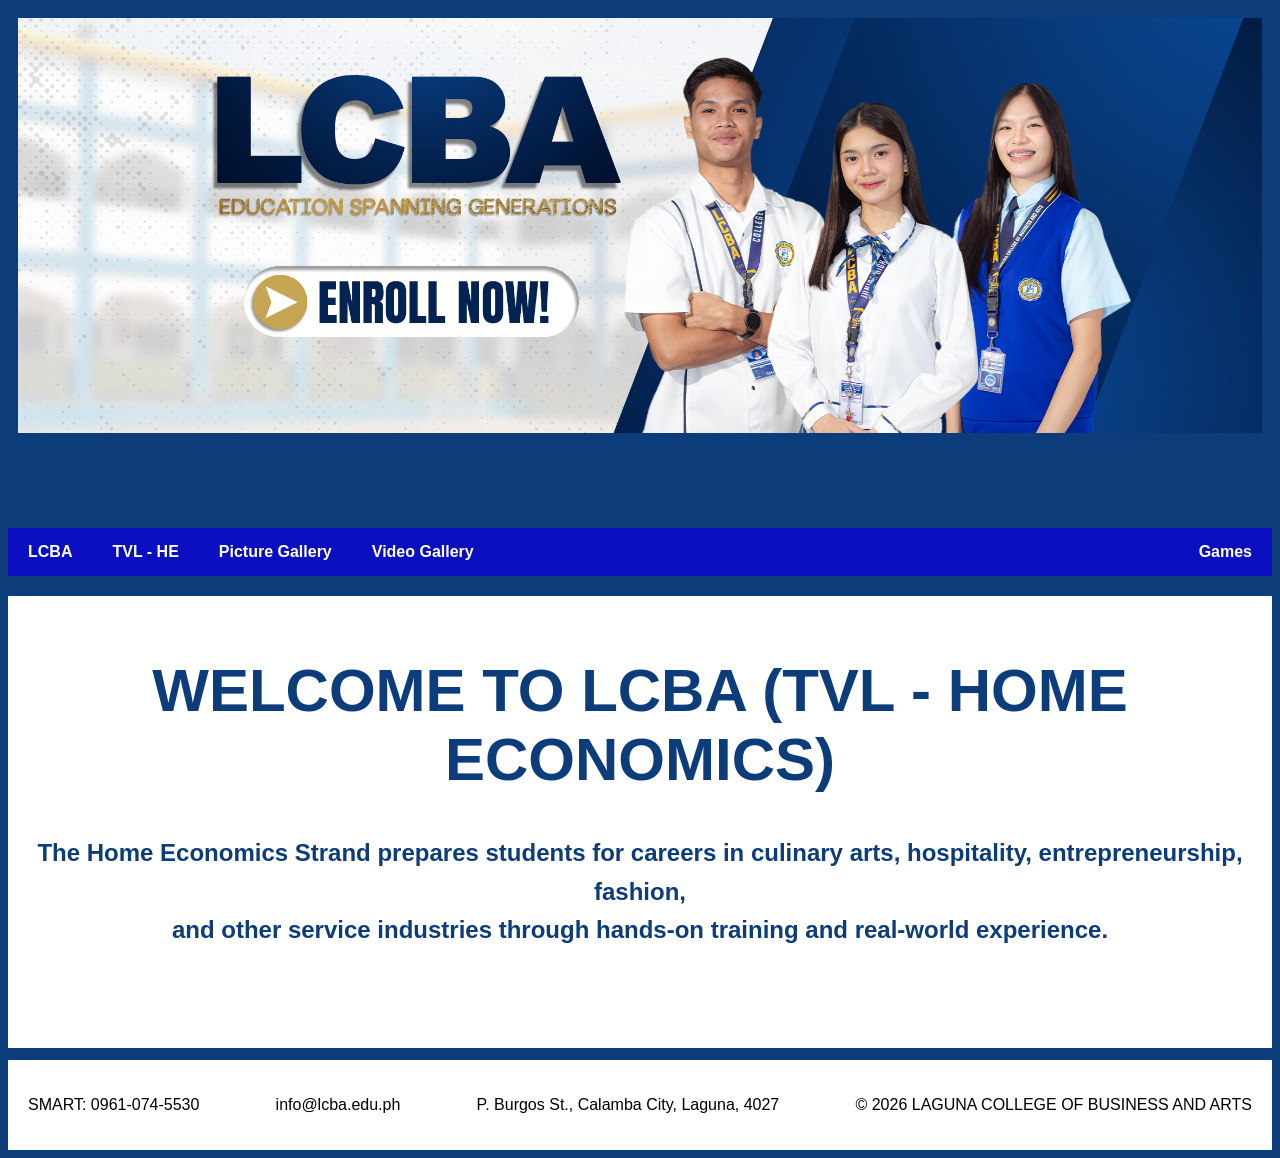
==== index.html @ 3d1d4a15 "Update index.html" ====
<!DOCTYPE html>
<html>
<head>

  <meta charset="UTF-8" />
  <meta name="viewport" content="width=device-width, initial-scale=1.0" />
  <title>MainPage</title>
    <link rel="stylesheet" href="style.css">
<style>
* {
  box-sizing: border-box;
}

body {
  font-family: Arial;
  padding: 0px;
  background:#0C3D7A;
}


/* Header/Blog Title */
.header {
  padding: 10px;
  text-align: center;
}

/* Style the top navigation bar */
.topnav {
  background-color: white;
}

/* Style the topnav links */
.topnav a {
  display: block;
  color: #0C3D7A;
  text-align: center;
  padding: 20px 20px;
  text-decoration: none;
}

/* Change color on hover */
.topnav a:hover {
  background-color: #0C3D7A;
  color: white;
}

/* Create two unequal columns that floats next to each other */
/* Left column */
.leftcolumn {   
  float: left;
  width: 100%;
  color: white;
  margin-left: 0%;
}

/* Right column */
.rightcolumn {
  float: left;
  width: 0%;
  background-color: #f1f1f1;
  padding-left: 20px;
}

/* Fake image */
.fakeimg {
  background-color: #aaa;
  width: 100%;
  padding: 20px;
}

/* Add a card effect for articles */
.card {
  background-color: white;
  padding: 20px;
  margin-top: 20px;
  font-family: Arial;
  color: #0C3D7A;
  text-align: center;
}

/* Clear floats after the columns */
.row:after {
  content: "";
  display: table;
  clear: both;
}

/* Footer */
.footer {
  padding: 20px;
  text-align: right;
  background: white;
  margin-top: 10px;
}

.footer h3{
  text-align: left;
}

/* Responsive layout - when the screen is less than 800px wide, make the two columns stack on top of each other instead of next to each other */

@media screen and (max-width: 800px) {
  .leftcolumn, .rightcolumn {   
    width: 100%;
    padding: 0;
  }
}

/* Responsive layout - when the screen is less than 400px wide, make the navigation links stack on top of each other instead of next to each other */

@media screen and (max-width: 400px) {
  .topnav a {
    float: none;
    width: 100%;
  }
}
</style>
</head>

<body>

<div class="header">
<div class="slideshow-container">

<div class="mySlides fade">
  <img src="1.jpg" class="slide-img">
</div>

<div class="mySlides fade">
  <img src="2.jpg" class="slide-img">
</div>

<div class="mySlides fade">
  <img src="3.jpg" class="slide-img">
</div>

</div>
<div style="text-align:center">
  <span class="dot"></span> 
  <span class="dot"></span> 
  <span class="dot"></span> 
</div>

<script>
let slideIndex = 0;
showSlides();

function showSlides() {
  let i;
  let slides = document.getElementsByClassName("mySlides");
  let dots = document.getElementsByClassName("dot");
  for (i = 0; i < slides.length; i++) {
    slides[i].style.display = "none";  
  }
  slideIndex++;
  if (slideIndex > slides.length) {slideIndex = 1}    
  for (i = 0; i < dots.length; i++) {
    dots[i].className = dots[i].className.replace(" active", "");
  }
  slides[slideIndex-1].style.display = "block";  
  dots[slideIndex-1].className += " active";
  setTimeout(showSlides, 3000); // Change image every 3 seconds
}
</script>

</div>

<div class="topnav">
  <nav>
    <ul class="navbar">

      <li class="dropdown">
        <a href="#">LCBA</a>
        <ul class="dropdown-menu">
          <li><a href="Founder.html">The Founder</a></li>
          <li><a href="PVM.html">Philosophy, Vision, Mision</a></li>
          <li><a href="CoreValues.html">Core Values</a></li>
          <li><a href="QOs.html">Quality Objectives</a></li>
        </ul>
      </li>
      <li><a href="AboutHE.html">TVL - HE</a></li>
      <li><a href="PhotoGallery.html">Picture Gallery</a></li>
      <li><a href="VideoGallery.html">Video Gallery</a></li>
        <li style="margin-left:auto;">
          <a href="Game.html">Games</a>
        </li>
    </ul>
  </nav>
</div>  

<div class="row">
  <div class="leftcolumn">
    <div class="card">
      <h1> WELCOME TO LCBA (TVL - HOME ECONOMICS) </h1>
      <h3>The Home Economics Strand prepares students for careers in culinary arts, hospitality, entrepreneurship, fashion, <br> and other service industries through hands-on training and real-world experience.</h3>
      <br>
      <br>
      <br>
    </div>
  </div>
</div>

<div class="footer">
  <div class="footer-content">
    <p>SMART: 0961-074-5530</p>
    <p>info@lcba.edu.ph</p>
    <p>P. Burgos St., Calamba City, Laguna, 4027</p>
    <p>© 2026 LAGUNA COLLEGE OF BUSINESS AND ARTS</p>
  </div>
</div>

</body>
</html>
---- style.css ----
* {box-sizing: border-box;}
body {font-family: Verdana, sans-serif;}
.mySlides {display: none;}
img {vertical-align: middle;}

/* Slideshow container */
.slideshow-container {
  position: relative;
  margin: auto;
}

.active {
  background-color: #717171;
}

/* Fading animation */
.fade {
  animation-name: fade;
  animation-duration: 1.5s;
}

@keyframes fade {
  from {opacity: .4} 
  to {opacity: 1}
}

/* On smaller screens, decrease text size */
@media only screen and (max-width: 300px) {
  .text {font-size: 11px}
}

.slideshow-container{
  display: flex;
  align-items: center;
  justify-content: center;
  flex-direction: column;
}

.founder-section {
  display: flex;
  align-items: center;   /* This centers it vertically */
  justify-content: space-between;
  gap: 40px;
}

.founder-text {
  flex: 2;
  text-align: auto;
  color: black;
  margin-left: 20px;
}

.founder-image {
  flex: 1;
  text-align: center;
  color: black;
}

.founder-image img {
  width: 100%;
  max-width: 300px;
  border: solid white 10px;
}

@media (max-width: 800px) {
  .founder-section {
    flex-direction: column;
    align-items: center;
  }
}

.founder-text {
  flex: 2;
  text-align: auto;
  color: black;
  line-height: 1.5   /* makes spacing nicer */
}

.founder-text p {
  text-align: left;
  text-justify: auto;
}

/* Navbar container */
.navbar {
  list-style: none;
  margin: 0;
  padding: 0;
  background-color: #0b0fbf; /* dark blue like your screenshot */
  display: flex;
}

/* Navbar items */
.navbar > li {
  position: relative; /* needed for dropdown positioning */
}

/* Links style */
.navbar li a {
  display: block;
  padding: 15px 20px;
  color: white;
  text-decoration: none;
  font-weight: bold;
  white-space: nowrap;
}

/* Hover color */
.navbar li a:hover {
  color: yellow;
}

/* Limit dropdown height and add scrolling inside dropdown if needed */
.dropdown-menu {
  display: none;
  position: absolute;
  top: 100%; /* below the parent item */
  left: 0;
  background-color: #0b0fbf;
  list-style: none;
  padding: 0;
  margin: 0;
  min-width: 220px;
  max-height: 300px; /* max height to prevent page scroll */
  overflow-y: auto;  /* scroll inside dropdown if too many items */
  z-index: 1000;
}

/* Optional: scrollbar styling */
.dropdown-menu::-webkit-scrollbar {
  width: 6px;
}

.dropdown-menu::-webkit-scrollbar-thumb {
  background-color: #555;
  border-radius: 3px;
}

/* Show dropdown on hover */
.navbar li.dropdown:hover .dropdown-menu {
  display: block;
}

.dropdown-menu li a {
  padding: 10px 20px;
  color: white;
}

.dropdown-menu li a:hover {
  background-color: #0C3D7A;
  color: yellow;
}

.image-wrapper {
  display: flex;
  max-width: 900px;
  margin: auto;
}

.img {
  flex: 1;
  aspect-ratio: 4 / 3;   /* ✅ Makes it square */
  position: relative;
  overflow: hidden;
}

.img img {
  width: 100%;
  height: 100%;
  object-fit: cover;
}

/* Left */
.img1 {
  clip-path: polygon(0 0, 90% 0, 80% 100%, 0% 100%);
}

/* Middle */
.img2 {
  clip-path: polygon(15% 0, 90% 0, 80% 100%, 5% 100%);
  margin-left: -5%;
}

/* Right */
.img3 {
  clip-path: polygon(15% 0, 100% 0, 100% 100%, 5% 100%);
  margin-left: -5%;
}

/* ===== GALLERY STYLE ===== */

.gallery-container {
  position: relative;
  max-width: 1000px;
  margin: auto;
}

.gallery-slide {
  position: relative;
}

.gallery-slide img {
  width: 100%;
  max-height: 600px;
  object-fit: contain;   /* shows whole image */
  background: #000;      /* black background if image doesn't fill */
}

/* Caption bar */
.caption-bar {
  position: absolute;
  bottom: 0;
  width: 100%;
  background: #222;
  color: white;
  text-align: center;
  padding: 15px;
  font-size: 18px;
}

/* Arrows */
.prev, .next {
  position: absolute;
  top: 45%;
  padding: 16px;
  color: white;
  font-weight: bold;
  font-size: 24px;
  cursor: pointer;
  background: rgba(0,0,0,0.5);
}

.prev { left: 0; }
.next { right: 0; }

.prev:hover, .next:hover {
  background: rgba(0,0,0,0.8);
}

/* Thumbnails */
.thumbnail-row {
  display: grid;
  grid-template-columns: repeat(6, 1fr); /* 6 images per row */
  gap: 5px;
  margin-top: 10px;
}

.thumb {
  width: 100%;
  height: 80px;
  object-fit: cover;
  cursor: pointer;
  opacity: 0.6;
}

.thumb:hover,
.active-thumb {
  opacity: 1;
  border: 2px solid #0C3D7A;
}

.headerSlide {
  display: none;
} 


.gallery-slide video {
  width: 100%;
  max-height: 600px;
  background: black;
}

.thumbnail-row {
  display: grid;
  grid-template-columns: repeat(4, 1fr); /* 6 per row */
  gap: 5px;
  margin-top: 10px;
}

.thumb {
  width: 100%;
  height: 100px;
  object-fit: cover;
  cursor: pointer;
  opacity: 0.6;
}

.active-thumb,
.thumb:hover {
  opacity: 1;
  border: 2px solid #0C3D7A;
}

/* Make header slideshow same size but responsive */
.slide-img {
  width: 100%;
  max-width: 1500px;
  height: 500px;
  object-fit: cover;
}

/* Keep content same width as VideoGallery */
.row {
  max-width: 1500px;
  margin: auto;
}

/* Card responsive width */
.card {
  max-width: 1500px;
  margin: 2px auto;
}

/* Mobile adjustments */
@media (max-width: 768px) {

  .slide-img {
    height: 250px;
  }

  .card h1{
    font-size: 40px;
  }

  .card h2{
    font-size: 24px;
  }
}

.slide-img{
  width: 100%;
  max-width: 1500px;
  height: 500px;
  object-fit: cover;
}

@media (max-width:768px){
  .slide-img{
    height:250px;
  }
}


/* Force all slideshow slides to same size */
.mySlides {
  width: 100%;
  max-width: 1500px;
  height: 500px;
  margin: auto;
  overflow: hidden;
}

/* Force all images inside slides to same size */
.mySlides img {
  width: 100%;
  height: 100%;
  object-fit: cover;
}

@media (max-width:768px){
  .mySlides{
    height:250px;
  }
}

/* Responsive Navbar */
@media (max-width:768px){

  .navbar{
    flex-direction: column;
    width: 100%;
  }

  .navbar li{
    width: 100%;
    text-align: center;
  }

  .navbar li a{
    padding: 12px;
    border-top: 1px solid #ffffff30;
  }

  /* dropdown fix */
  .dropdown-menu{
    position: static;
    width: 100%;
  }

  .navbar{
  display:flex;
  flex-wrap:wrap;
  }

}

button {
  padding: 12px 25px;
  margin: 10px 5px;
  width: auto;
  min-width: 120px;
  font-size: 16px;
}

input {
  padding: 10px;
  margin: 10px 0;
  width: 80%;
  max-width: 300px;
}

#progressBar {
  width: 100%;
  background: #ddd;
  border-radius: 20px;
  margin: 15px 0;
}

#progress {
  width: 0%;
  height: 20px;
  background: #27ae60;
  border-radius: 20px;
}

@media (max-width: 768px) {
  #notification {
    width: 80%;
    padding: 15px 20px;
    font-size: 16px;
  }
}

.card h1 {
  font-size: clamp(28px, 5vw, 60px); /* scales between 28px and 60px */
}

.card h3 {
  font-size: clamp(16px, 2.5vw, 24px);
  line-height: 1.6;
}

h4 {
  margin-top: 20px;  /* space above */
  margin-bottom: 20px; /* space below */
  line-height: 1.6;    /* spacing between lines */
}

/* Responsive Header Slideshow */
.mySlides {
  width: 100%;
  max-width: 1500px;
  margin: auto;
  overflow: hidden;
}

.mySlides img,
.slide-img {
  width: 100%;
  height: auto;          /* 🔥 makes it responsive */
  aspect-ratio: 3 / 1;   /* keeps nice banner shape */
  object-fit: cover;
  display: block;
}

@media (max-width: 768px) {
  .mySlides img,
  .slide-img {
    aspect-ratio: 2 / 1;   /* slightly taller on mobile */
  }
}





/* ===== FOOTER STYLE ===== */

.footer{
  background: white;
  padding: 25px 20px;
  margin-top: 20px;
}

.footer-content{
  max-width: 1500px;
  margin: auto;
  display: flex;
  justify-content: space-between;
  align-items: center;
  flex-wrap: wrap;
  gap: 10px;
}

.footer-contact{
  text-align: left;
  color: #0C3D7A;
  font-size: 16px;
  line-height: 1.6;
}

.footer-copy{
  text-align: right;
  color: #0C3D7A;
  font-weight: bold;
}

/* Mobile Responsive */
@media (max-width:768px){

  .footer-content{
    flex-direction: column;
    text-align: center;
  }

  .footer-contact{
    text-align: center;
  }

  .footer-copy{
    text-align: center;
  }

}
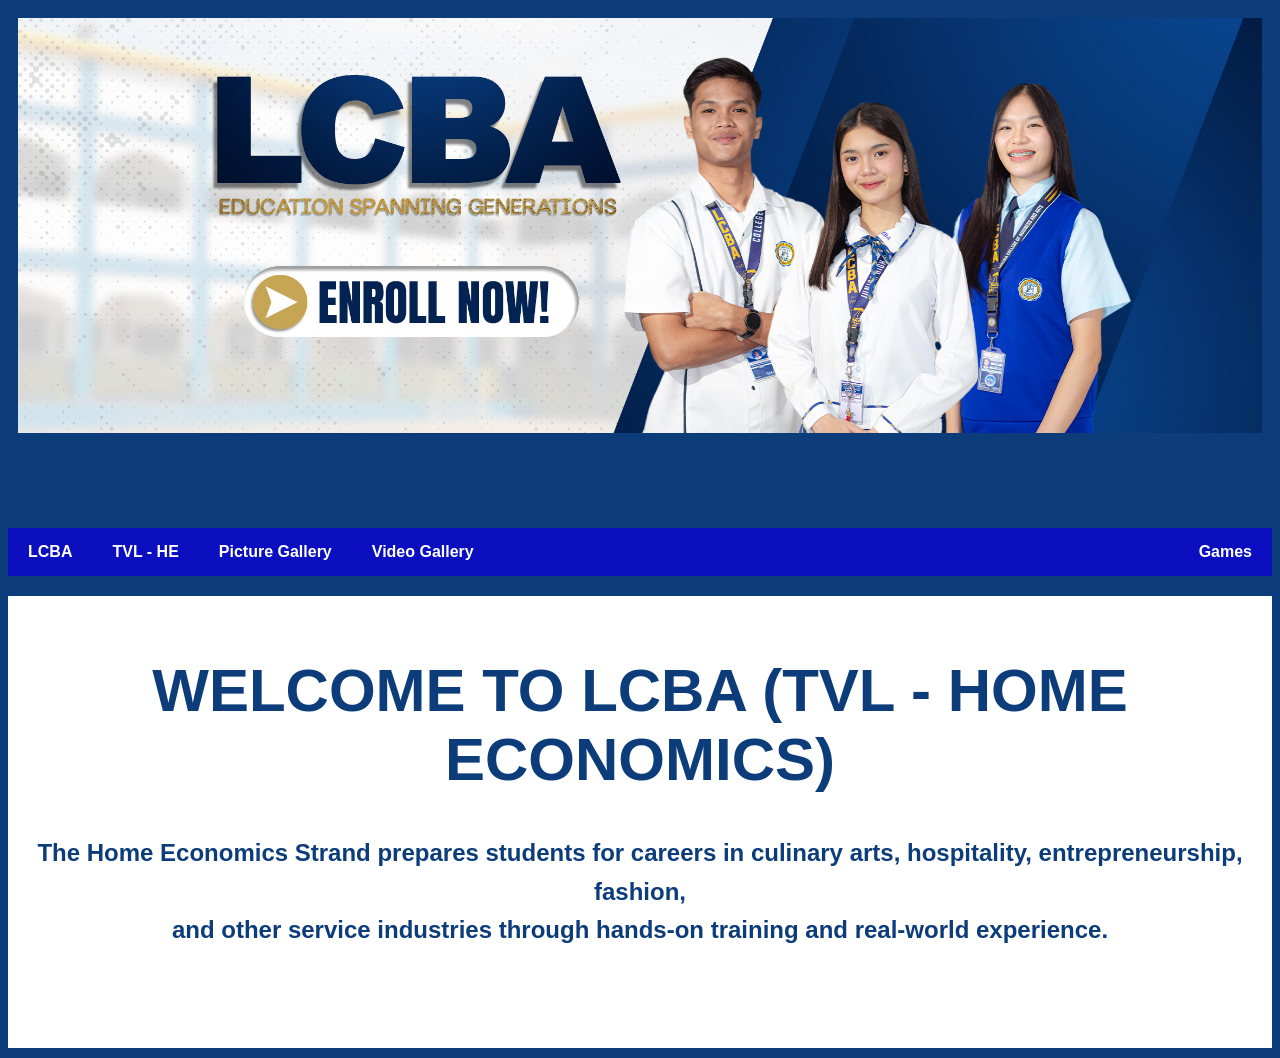
==== commit 26f62b3c: "Update index.html" ====
--- a/index.html
+++ b/index.html
@@ -201,14 +201,6 @@
   </div>
 </div>
 
-<div class="footer">
-  <div class="footer-content">
-    <p>SMART: 0961-074-5530</p>
-    <p>info@lcba.edu.ph</p>
-    <p>P. Burgos St., Calamba City, Laguna, 4027</p>
-    <p>© 2026 LAGUNA COLLEGE OF BUSINESS AND ARTS</p>
-  </div>
-</div>
 
 </body>
 </html>
--- a/style.css
+++ b/style.css
@@ -77,7 +77,7 @@
 }
 
 .founder-text p {
-  text-align: left;
+  text-align: left;e
   text-justify: auto;
 }
 
@@ -480,46 +480,23 @@
   background: white;
   padding: 25px 20px;
   margin-top: 20px;
+  text-align: center;
 }
 
 .footer-content{
   max-width: 1500px;
   margin: auto;
-  display: flex;
-  justify-content: space-between;
-  align-items: center;
-  flex-wrap: wrap;
-  gap: 10px;
-}
-
-.footer-contact{
-  text-align: left;
+  text-align: center;
   color: #0C3D7A;
+  line-height: 1.8;
   font-size: 16px;
-  line-height: 1.6;
-}
-
-.footer-copy{
-  text-align: right;
-  color: #0C3D7A;
-  font-weight: bold;
-}
-
-/* Mobile Responsive */
+}
+
+/* Mobile adjustment */
 @media (max-width:768px){
-
   .footer-content{
-    flex-direction: column;
-    text-align: center;
-  }
-
-  .footer-contact{
-    text-align: center;
-  }
-
-  .footer-copy{
-    text-align: center;
-  }
-
+    font-size: 14px;
+    padding: 10px;
+  }
 }
  
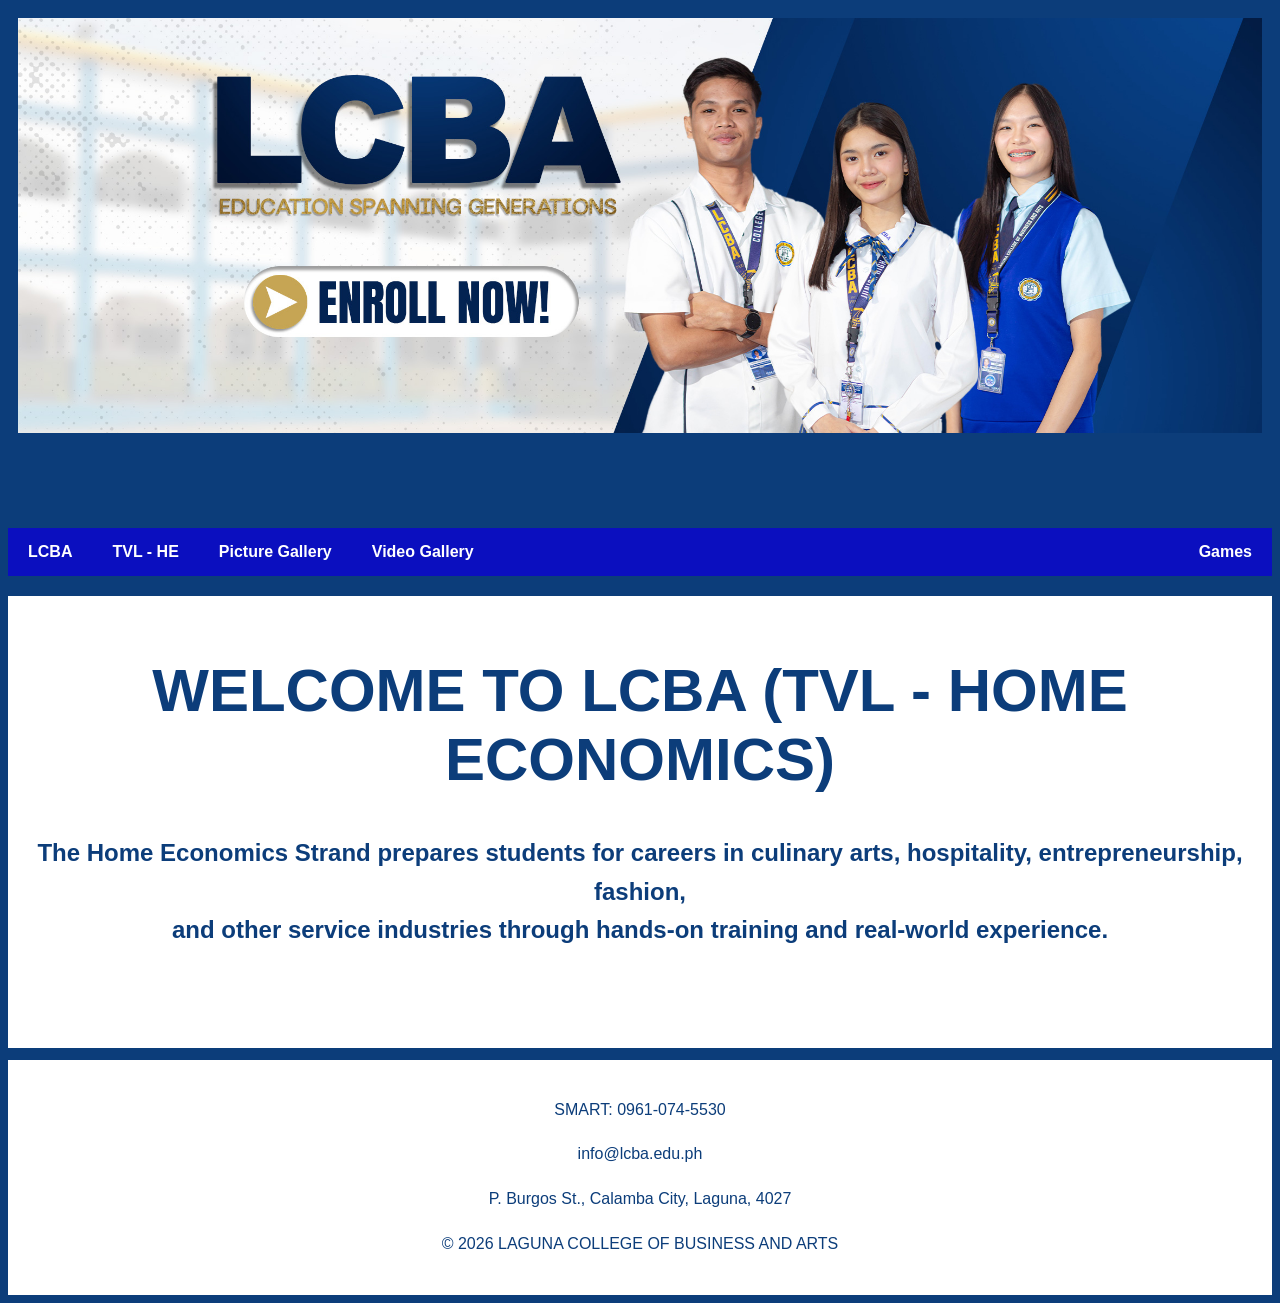
==== commit 80063b73: "Update index.html" ====
--- a/index.html
+++ b/index.html
@@ -201,6 +201,15 @@
   </div>
 </div>
 
+  <div class="footer">
+  <div class="footer-content">
+    <p>SMART: 0961-074-5530</p>
+    <p>info@lcba.edu.ph</p>
+    <p>P. Burgos St., Calamba City, Laguna, 4027</p>
+    <p>© 2026 LAGUNA COLLEGE OF BUSINESS AND ARTS</p>
+  </div>
+</div>
+  
 
 </body>
 </html>
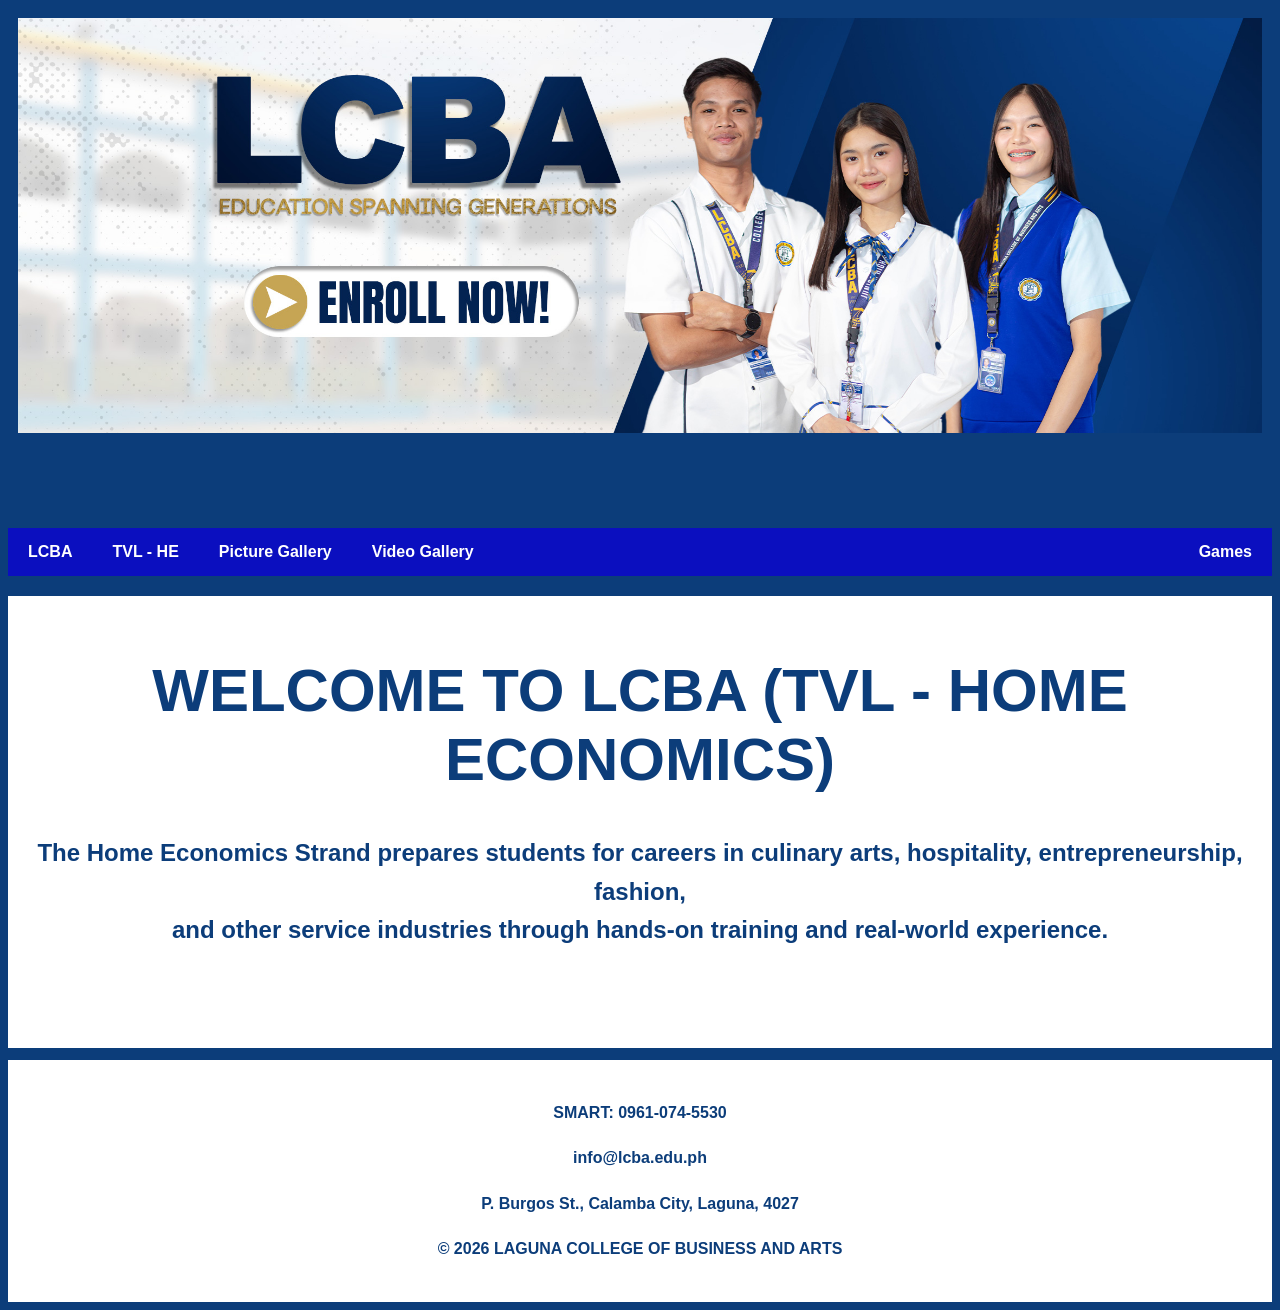
==== commit 25cb0d32: "Update index.html" ====
--- a/index.html
+++ b/index.html
@@ -203,10 +203,10 @@
 
   <div class="footer">
   <div class="footer-content">
-    <p>SMART: 0961-074-5530</p>
-    <p>info@lcba.edu.ph</p>
-    <p>P. Burgos St., Calamba City, Laguna, 4027</p>
-    <p>© 2026 LAGUNA COLLEGE OF BUSINESS AND ARTS</p>
+    <h4>SMART: 0961-074-5530</h4>
+    <h4>info@lcba.edu.ph</h4>
+    <h4>P. Burgos St., Calamba City, Laguna, 4027</h4>
+    <h4>© 2026 LAGUNA COLLEGE OF BUSINESS AND ARTS</h4>
   </div>
 </div>
   
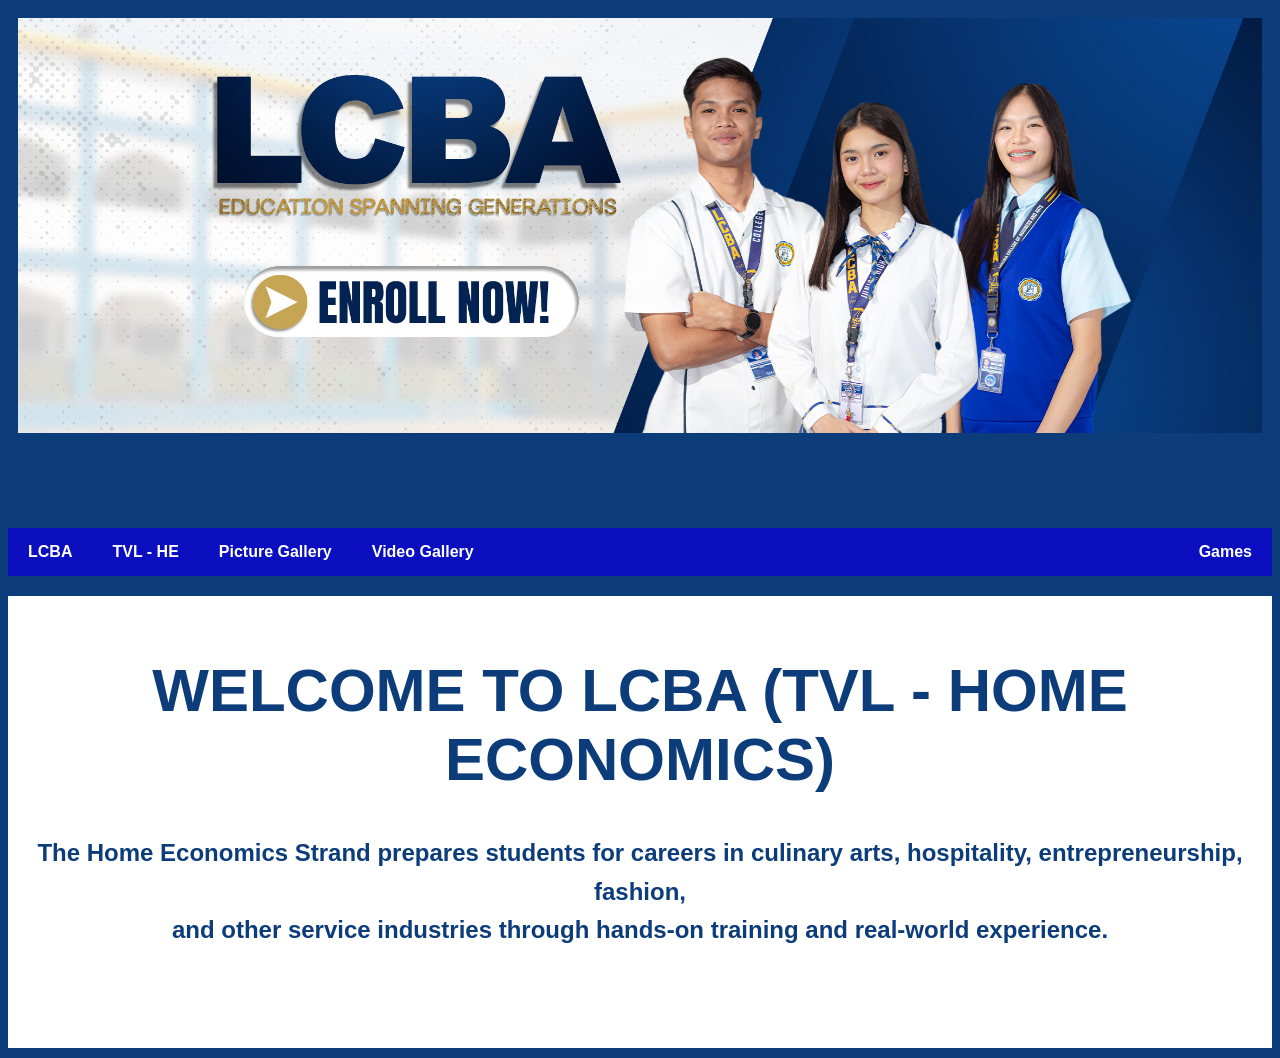
==== commit bf834284: "Update index.html" ====
--- a/index.html
+++ b/index.html
@@ -201,15 +201,7 @@
   </div>
 </div>
 
-  <div class="footer">
-  <div class="footer-content">
-    <h4>SMART: 0961-074-5530</h4>
-    <h4>info@lcba.edu.ph</h4>
-    <h4>P. Burgos St., Calamba City, Laguna, 4027</h4>
-    <h4>© 2026 LAGUNA COLLEGE OF BUSINESS AND ARTS</h4>
-  </div>
-</div>
-  
+
 
 </body>
 </html>
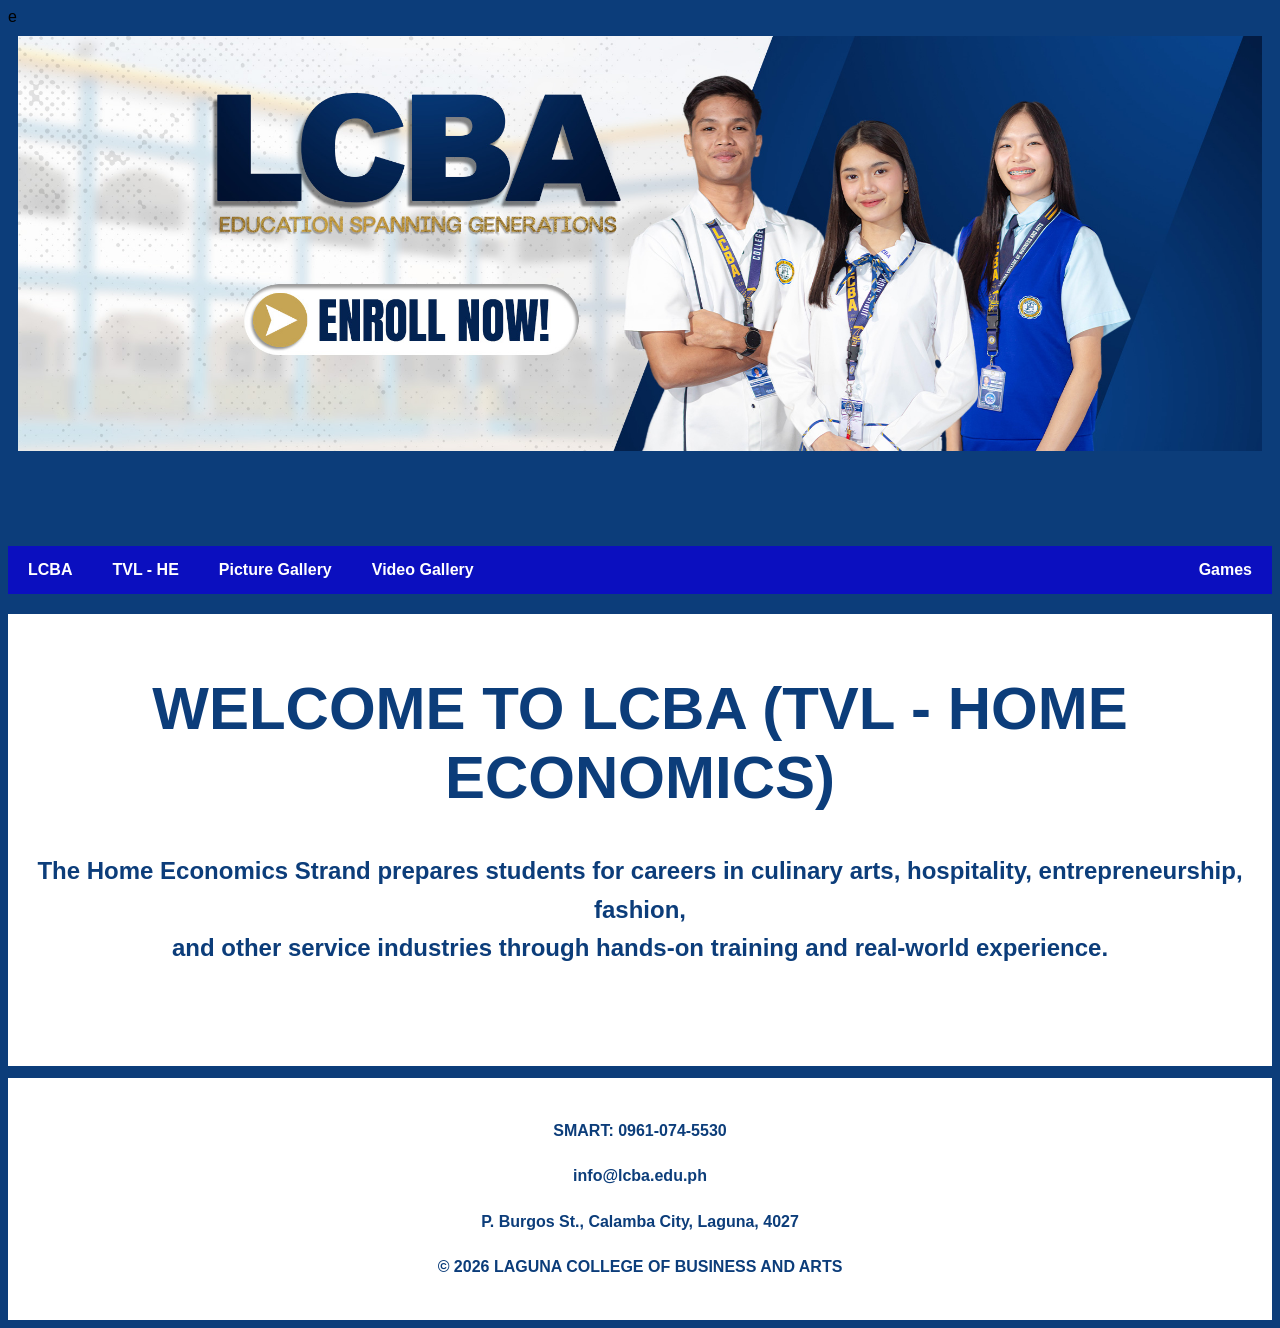
==== commit 4dbf914b: "Update index.html" ====
--- a/index.html
+++ b/index.html
@@ -4,7 +4,7 @@
 <head>
 
   <meta charset="UTF-8" />
-  <meta name="viewport" content="width=device-width, initial-scale=1.0" />
+  <meta name="viewport" content="width=device-width, initial-scale=1.0" />e
   <title>MainPage</title>
     <link rel="stylesheet" href="style.css">
 <style>
@@ -201,7 +201,15 @@
   </div>
 </div>
 
-
+  <div class="footer">
+  <div class="footer-content">
+    <h4>SMART: 0961-074-5530</h4>
+    <h4>info@lcba.edu.ph</h4>
+    <h4>P. Burgos St., Calamba City, Laguna, 4027</h4>
+    <h4>© 2026 LAGUNA COLLEGE OF BUSINESS AND ARTS</h4>
+  </div>
+</div>
+  
 
 </body>
 </html>
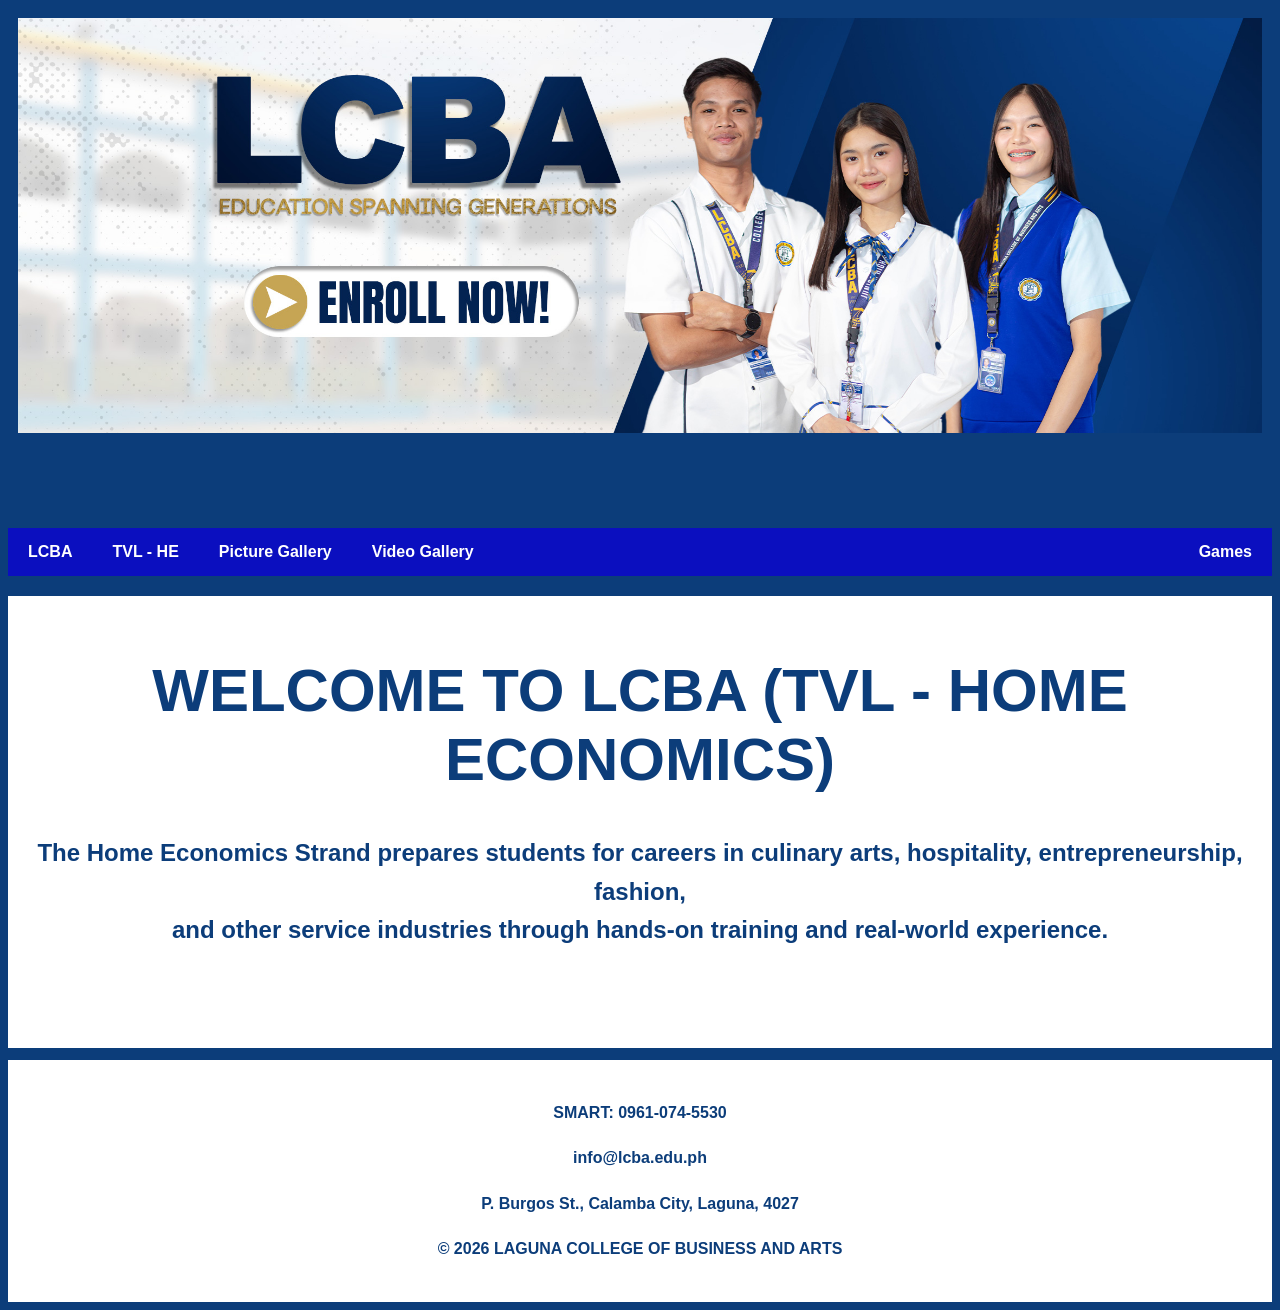
==== commit 9509523c: "Update index.html" ====
--- a/index.html
+++ b/index.html
@@ -4,7 +4,7 @@
 <head>
 
   <meta charset="UTF-8" />
-  <meta name="viewport" content="width=device-width, initial-scale=1.0" />e
+  <meta name="viewport" content="width=device-width, initial-scale=1.0" />
   <title>MainPage</title>
     <link rel="stylesheet" href="style.css">
 <style>
@@ -201,7 +201,7 @@
   </div>
 </div>
 
-  <div class="footer">
+<div class="footer">
   <div class="footer-content">
     <h4>SMART: 0961-074-5530</h4>
     <h4>info@lcba.edu.ph</h4>
